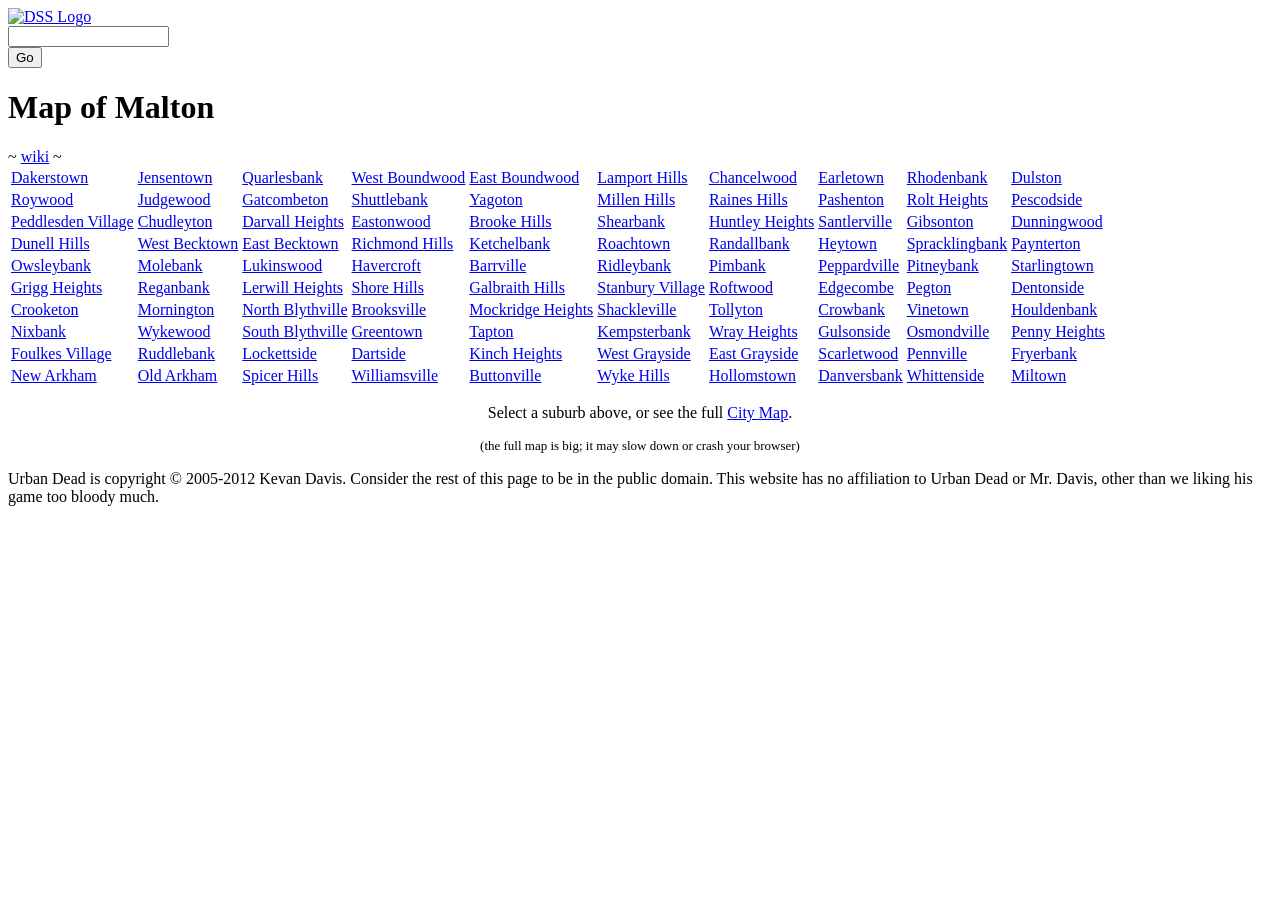
==== index.html @ 2a84614c "Create index.html" ====
<!DOCTYPE html>
<html lang="en">
<head>
  <meta charset="UTF-8">
  <title>Map of Malton</title>
  <link rel="stylesheet" href="map.css"/>
  <script src="map.js"></script>
</head>
<body onload="initialise()">

  <a href="./"><img id="logo" src="dss232.png" alt="DSS Logo"/></a>

  <div id="search">
    <form name="search" action="location/find" method="get">
      <div>
        <input type="text" name="q" maxlength="255" size="18"/><br/>
        <input type="submit" value="Go"/>
      </div>
    </form>
  </div>

  <h1>Map of Malton</h1>
  <div class="burblinks">~ <a href="https://wiki.urbandead.com/index.php/Suburb">wiki</a> ~</div>

  <table class="citymap">
    <tbody>
      <tr>
        <td><a href="Dakerstown">Dakerstown</a></td>
        <td><a href="Jensentown">Jensentown</a></td>
        <td><a href="Quarlesbank">Quarlesbank</a></td>
        <td><a href="West_Boundwood">West Boundwood</a></td>
        <td><a href="East_Boundwood">East Boundwood</a></td>
        <td><a href="Lamport_Hills">Lamport Hills</a></td>
        <td><a href="Chancelwood">Chancelwood</a></td>
        <td><a href="Earletown">Earletown</a></td>
        <td><a href="Rhodenbank">Rhodenbank</a></td>
        <td><a href="Dulston">Dulston</a></td>
      </tr>
      <tr>
        <td><a href="Roywood">Roywood</a></td>
        <td><a href="Judgewood">Judgewood</a></td>
        <td><a href="Gatcombeton">Gatcombeton</a></td>
        <td><a href="Shuttlebank">Shuttlebank</a></td>
        <td><a href="Yagoton">Yagoton</a></td>
        <td><a href="Millen_Hills">Millen Hills</a></td>
        <td><a href="Raines_Hills">Raines Hills</a></td>
        <td><a href="Pashenton">Pashenton</a></td>
        <td><a href="Rolt_Heights">Rolt Heights</a></td>
        <td><a href="Pescodside">Pescodside</a></td>
      </tr>
    <tr>
<td><a href="Peddlesden_Village">Peddlesden Village</a></td>
<td><a href="Chudleyton">Chudleyton</a></td>
<td><a href="Darvall_Heights">Darvall Heights</a></td>
<td><a href="Eastonwood">Eastonwood</a></td>
<td><a href="Brooke_Hills">Brooke Hills</a></td>
<td><a href="Shearbank">Shearbank</a></td>
<td><a href="Huntley_Heights">Huntley Heights</a></td>
<td><a href="Santlerville">Santlerville</a></td>
<td><a href="Gibsonton">Gibsonton</a></td>
<td><a href="Dunningwood">Dunningwood</a></td>
</tr>
<tr>
<td><a href="Dunell_Hills">Dunell Hills</a></td>
<td><a href="West_Becktown">West Becktown</a></td>
<td><a href="East_Becktown">East Becktown</a></td>
<td><a href="Richmond_Hills">Richmond Hills</a></td>
<td><a href="Ketchelbank">Ketchelbank</a></td>
<td><a href="Roachtown">Roachtown</a></td>
<td><a href="Randallbank">Randallbank</a></td>
<td><a href="Heytown">Heytown</a></td>
<td><a href="Spracklingbank">Spracklingbank</a></td>
<td><a href="Paynterton">Paynterton</a></td>
</tr>
<tr>
<td><a href="Owsleybank">Owsleybank</a></td>
<td><a href="Molebank">Molebank</a></td>
<td><a href="Lukinswood">Lukinswood</a></td>
<td><a href="Havercroft">Havercroft</a></td>
<td><a href="Barrville">Barrville</a></td>
<td><a href="Ridleybank">Ridleybank</a></td>
<td><a href="Pimbank">Pimbank</a></td>
<td><a href="Peppardville">Peppardville</a></td>
<td><a href="Pitneybank">Pitneybank</a></td>
<td><a href="Starlingtown">Starlingtown</a></td>
</tr>
<tr>
<td><a href="Grigg_Heights">Grigg Heights</a></td>
<td><a href="Reganbank">Reganbank</a></td>
<td><a href="Lerwill_Heights">Lerwill Heights</a></td>
<td><a href="Shore_Hills">Shore Hills</a></td>
<td><a href="Galbraith_Hills">Galbraith Hills</a></td>
<td><a href="Stanbury_Village">Stanbury Village</a></td>
<td><a href="Roftwood">Roftwood</a></td>
<td><a href="Edgecombe">Edgecombe</a></td>
<td><a href="Pegton">Pegton</a></td>
<td><a href="Dentonside">Dentonside</a></td>
</tr>
<tr>
<td><a href="Crooketon">Crooketon</a></td>
<td><a href="Mornington">Mornington</a></td>
<td><a href="North_Blythville">North Blythville</a></td>
<td><a href="Brooksville">Brooksville</a></td>
<td><a href="Mockridge_Heights">Mockridge Heights</a></td>
<td><a href="Shackleville">Shackleville</a></td>
<td><a href="Tollyton">Tollyton</a></td>
<td><a href="Crowbank">Crowbank</a></td>
<td><a href="Vinetown">Vinetown</a></td>
<td><a href="Houldenbank">Houldenbank</a></td>
</tr>
<tr>
<td><a href="Nixbank">Nixbank</a></td>
<td><a href="Wykewood">Wykewood</a></td>
<td><a href="South_Blythville">South Blythville</a></td>
<td><a href="Greentown">Greentown</a></td>
<td><a href="Tapton">Tapton</a></td>
<td><a href="Kempsterbank">Kempsterbank</a></td>
<td><a href="Wray_Heights">Wray Heights</a></td>
<td><a href="Gulsonside">Gulsonside</a></td>
<td><a href="Osmondville">Osmondville</a></td>
<td><a href="Penny_Heights">Penny Heights</a></td>
</tr>
<tr>
<td><a href="Foulkes_Village">Foulkes Village</a></td>
<td><a href="Ruddlebank">Ruddlebank</a></td>
<td><a href="Lockettside">Lockettside</a></td>
<td><a href="Dartside">Dartside</a></td>
<td><a href="Kinch_Heights">Kinch Heights</a></td>
<td><a href="West_Grayside">West Grayside</a></td>
<td><a href="East_Grayside">East Grayside</a></td>
<td><a href="Scarletwood">Scarletwood</a></td>
<td><a href="Pennville">Pennville</a></td>
<td><a href="Fryerbank">Fryerbank</a></td>
</tr>
<tr>
<td><a href="New_Arkham">New Arkham</a></td>
<td><a href="Old_Arkham">Old Arkham</a></td>
<td><a href="Spicer_Hills">Spicer Hills</a></td>
<td><a href="Williamsville">Williamsville</a></td>
<td><a href="Buttonville">Buttonville</a></td>
<td><a href="Wyke_Hills">Wyke Hills</a></td>
<td><a href="Hollomstown">Hollomstown</a></td>
<td><a href="Danversbank">Danversbank</a></td>
<td><a href="Whittenside">Whittenside</a></td>
<td><a href="Miltown">Miltown</a></td>
</tr>
    </tbody>
  </table>

  <p style="text-align: center">
    Select a suburb above, or see the full <a href="city">City Map</a>.
  </p>

  <p style="text-align: center; font-size: small">
    (the full map is big; it may slow down or crash your browser)
  </p>

  <p class="ft">
    Urban Dead is copyright &copy; 2005-2012 Kevan Davis. Consider the rest of this page to be in the public domain. This website has no affiliation to Urban Dead or Mr. Davis, other than we liking his game too bloody much.
  </p>

</body>
</html>
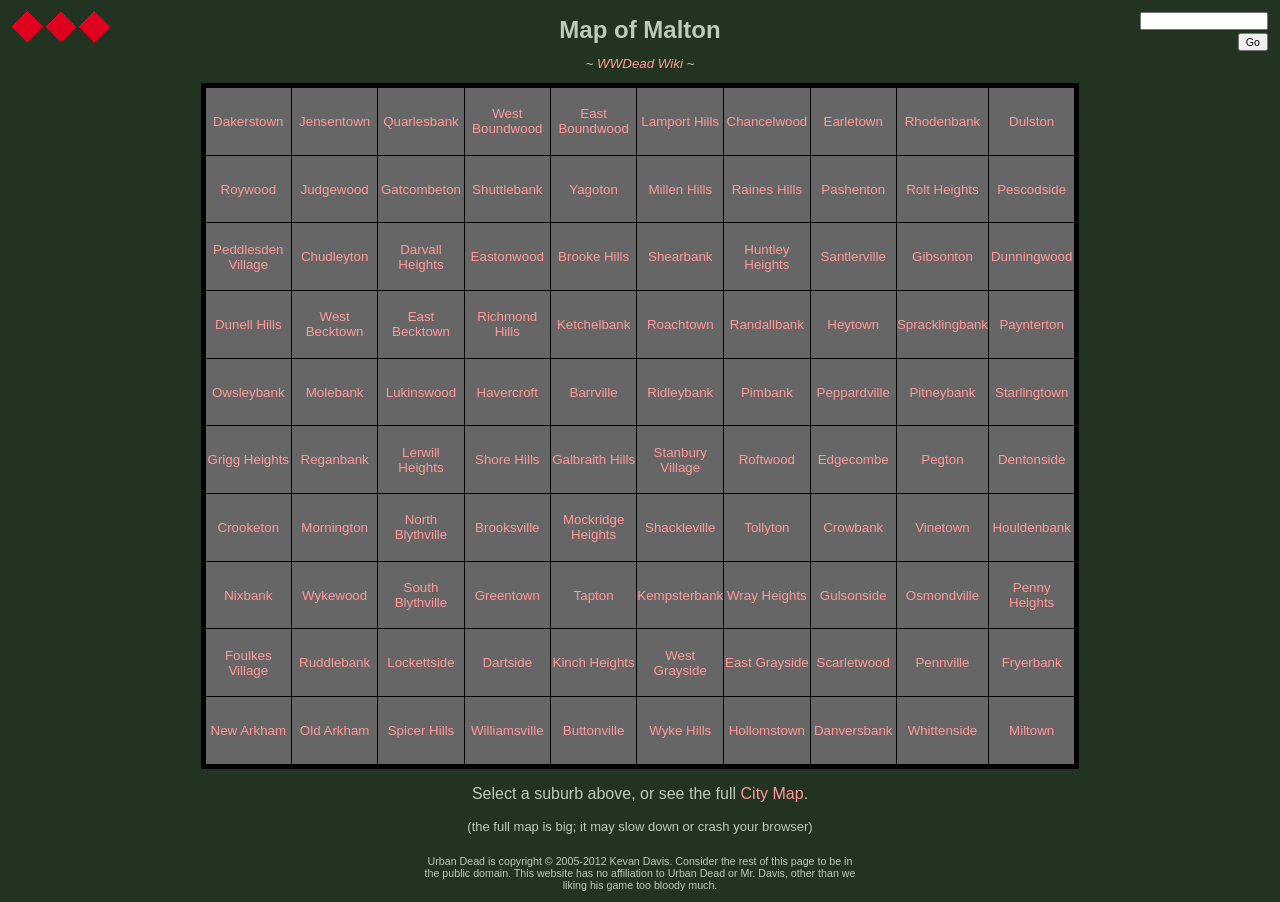
==== commit 63a185d3: "Update index.html" ====
--- a/index.html
+++ b/index.html
@@ -20,7 +20,7 @@
   </div>
 
   <h1>Map of Malton</h1>
-  <div class="burblinks">~ <a href="https://wiki.urbandead.com/index.php/Suburb">wiki</a> ~</div>
+  <div class="burblinks">~ <a href="https://wiki.wwdead.com/wiki/Map_of_Malton">WWDead Wiki</a> ~</div>
 
   <table class="citymap">
     <tbody>
--- a/map.css
+++ b/map.css
@@ -0,0 +1,266 @@
+body {
+    font-family: trebuchet ms, verdana, sans-serif;
+    background-color: #232;
+    color: #bcb;
+}
+
+img { border: none }
+a { color:#f99; text-decoration:none; }
+a:visited { color:#c99 }
+
+h1 {
+    font-size: 18pt;
+    text-align: center;
+    margin-left: 150px;
+    margin-right: 150px;
+    margin-bottom: 6pt;
+}
+
+.burblinks {
+    text-align: center;
+    font-size: 10pt;
+    font-style: italic;
+    margin: 9pt;
+}
+
+img#logo {
+    position: absolute;
+    top: 8pt;
+    left: 8pt;
+}
+
+div#search {
+    position: absolute;
+    top: 8pt;
+    right: 8pt;
+    text-align: right;
+}
+div#search input { font-size: 8pt; margin: 1pt }
+
+table.map-container {
+    border-collapse: collapse;
+    margin-left: auto;
+    margin-right: auto;
+}
+table.map-container td { text-align: center }
+
+table.citymap {
+    table-layout: fixed;
+    font-size: 10pt;
+    border-collapse: collapse;
+    border: solid thick black;
+    background-color: #666;
+    margin-left: auto;
+    margin-right: auto;
+}
+table.citymap td {
+    padding: 0;
+    border: solid thin black;
+    text-align: center;
+    vertical-align: middle;
+    width: 64pt;
+    height: 50pt;
+}
+
+table.map {
+    font-size: 8pt;
+    line-height: 9pt;
+    border-collapse: collapse;
+    border: solid thin black;
+    background: #eee url('/web/20160804071553im_/http://map.dssrzs.org/streets.png') repeat;
+}
+
+table.map td {
+    padding: 0;
+    border: dotted thin black;
+}
+
+table.map td.loc { cursor: pointer }
+
+/* suburb borders */
+table.map td.wbb { border-left: solid medium black }
+table.map td.ebb { border-right: solid medium black }
+table.map td.nbb { border-top: solid medium black }
+table.map td.sbb { border-bottom: solid medium black }
+
+/* town borders */
+table.map td.wbt { border-left: solid thick black }
+table.map td.ebt { border-right: solid thick black }
+table.map td.nbt { border-top: solid thick black }
+table.map td.sbt { border-bottom: solid thick black }
+
+/* inside borders */
+table.map td.wbi { border-left: dotted thin gray }
+table.map td.ebi { border-right: dotted thin gray }
+table.map td.nbi { border-top: dotted thin gray }
+table.map td.sbi { border-bottom: dotted thin gray }
+
+/* wall borders */
+table.map td.wbw { border-left: solid medium black }
+table.map td.ebw { border-right: solid medium black }
+table.map td.nbw { border-top: solid medium black }
+table.map td.sbw { border-bottom: solid medium black }
+
+table.map div.loc {
+    position: relative;
+    text-align: center;
+    margin: 0;
+    border-style: solid;
+    border-width: 3pt;
+    border-color: #666;
+    padding: 2pt;
+    width: 54pt;
+    height: 54pt;
+}
+
+table.map div.p {
+    border: hidden;
+    padding: 0;
+    margin: 0;
+    margin-bottom: 2pt;
+    width: auto;
+    height: auto;
+    background-color: transparent;
+    color: black;
+    font-size: 7pt;
+    text-align: left;
+}
+
+table.map div.n {
+    margin: auto;
+    padding: 1pt;
+    width: auto;
+    height: auto;
+    background-color: #ddd;
+    color: #c00;
+    border: outset 1pt #f6f6f6;
+    font-size: 8pt;
+    text-align: center;
+}
+
+table.map div.opns {
+    background-color: transparent;
+    border: none;
+    margin: 3pt;
+}
+
+table.map div.arms { background-color: #876 }
+table.map div.auto { background-color: #ccc }
+table.map div.bank { background-color: #ded }
+table.map div.bldg { background-color: #aad }
+table.map div.cath { background-color: #fff; border-color: #fff }
+table.map div.ceme { background-color: #9c9 }
+table.map div.chur { background-color: #fff }
+table.map div.cine { background-color: #ddd }
+table.map div.club { background-color: #c9c; border-color: #c9c }
+table.map div.cprk { background-color: #666; border-color: #666 }
+table.map div.fact { background-color: #aaa }
+table.map div.fire { background-color: #fdd }
+table.map div.hosp { background-color: #f99 }
+table.map div.hotl { background-color: #c94 }
+table.map div.junk { background-color: #765; border-color: #765 }
+table.map div.libr { background-color: #eee; border-color: #9c9 }
+table.map div.mall { background-color: #eef; border-color: #eef }
+table.map div.mnsn { background-color: #eee }
+table.map div.motl { background-color: #c94 }
+table.map div.monu { background-color: #666; border-color: #666 }
+table.map div.musm { background-color: #898; border-color: #9c9 }
+table.map div.ntbg { background-color: #aad; border-color: #d00 }
+table.map div.park { background-color: #9c9; border-color: #ddd }
+table.map div.pdep { background-color: #ddf }
+table.map div.psta { background-color: #aaa }
+table.map div.rsta { background-color: #888 }
+table.map div.scho { background-color: #899 }
+table.map div.stad { background-color: #9c9; border-color: #765 }
+table.map div.towr { background-color: #eee; border-color: #eee }
+table.map div.ware { background-color: #987; border-color: #987 }
+table.map div.wast { background-color: #765; border-color: #765 }
+
+table.map div.finf { background-color: #f99; border-color: #987 }
+table.map div.fsto { background-color: #999; border-color: #987 }
+table.map div.fbar { background-color: #876; border-color: #987 }
+table.map div.famy { background-color: #888; border-color: #987 }
+table.map div.fgat { background-color: #999; border-color: #666 }
+table.map div.fexy { background-color: #987; border-color: #987 }
+table.map div.ftgr { background-color: #797; border-color: #987 }
+table.map div.fvdp { background-color: #373; border-color: #987 }
+
+table.map div.zoox { background-color: #965; border-color: #965 }
+table.map div.zooe { background-color: #965; border-color: #ddd; border-style: dotted; border-width: 2pt; padding: 3pt }
+
+table.map div.high { background-color: #ff0; border-color: #bb0 }
+table.map div.high.ntbg { border-color: #d00 }
+
+p.ft {
+    font-size: 8pt;
+    text-align: center;
+    width: 41em;
+    margin-left: auto;
+    margin-right: auto;
+    margin-top: 2em;
+    clear: both;
+}
+
+h2 { font-size: 16pt; margin-top: 2em }
+table.loclist { font-size: 10pt; margin-left: auto; margin-right: auto }
+table.loclist td { vertical-align: top; padding-left: 1em; padding-right: 2em }
+
+.modes {
+    text-align: center;
+    font-size: 9pt;
+    font-weight: bold;
+    margin: 9pt 0;
+}
+
+.modes a {
+    color: #bcb;
+    background-color: #343;
+    border: outset thin #454;
+    padding: 3pt;
+    margin: 0 3pt;
+    display: inline-block;
+    min-width: 12em;
+}
+
+.modes a.pushed {
+    color: #ff0;
+    background-color: #121;
+    border: inset thin #454;
+}
+
+.select-button {
+    position: absolute;
+    top: 40pt;
+    left: 40pt;
+    width: 14pt;
+    height: 14pt;
+    font-size: 16pt;
+    line-height: 12pt;
+    font-weight: bold;
+    background-color: #ddd;
+    color: #c00;
+    border: outset 1pt #f6f6f6;
+    text-align: center;
+    vertical-align: middle;
+}
+
+/*
+     FILE ARCHIVED ON 07:15:53 Aug 04, 2016 AND RETRIEVED FROM THE
+     INTERNET ARCHIVE ON 20:32:40 Mar 02, 2026.
+     JAVASCRIPT APPENDED BY WAYBACK MACHINE, COPYRIGHT INTERNET ARCHIVE.
+
+     ALL OTHER CONTENT MAY ALSO BE PROTECTED BY COPYRIGHT (17 U.S.C.
+     SECTION 108(a)(3)).
+*/
+/*
+playback timings (ms):
+  captures_list: 0.866
+  exclusion.robots: 0.036
+  exclusion.robots.policy: 0.017
+  esindex: 0.019
+  cdx.remote: 49.278
+  LoadShardBlock: 340.53 (3)
+  PetaboxLoader3.resolve: 280.544 (4)
+  PetaboxLoader3.datanode: 301.881 (4)
+  load_resource: 716.725
+*/
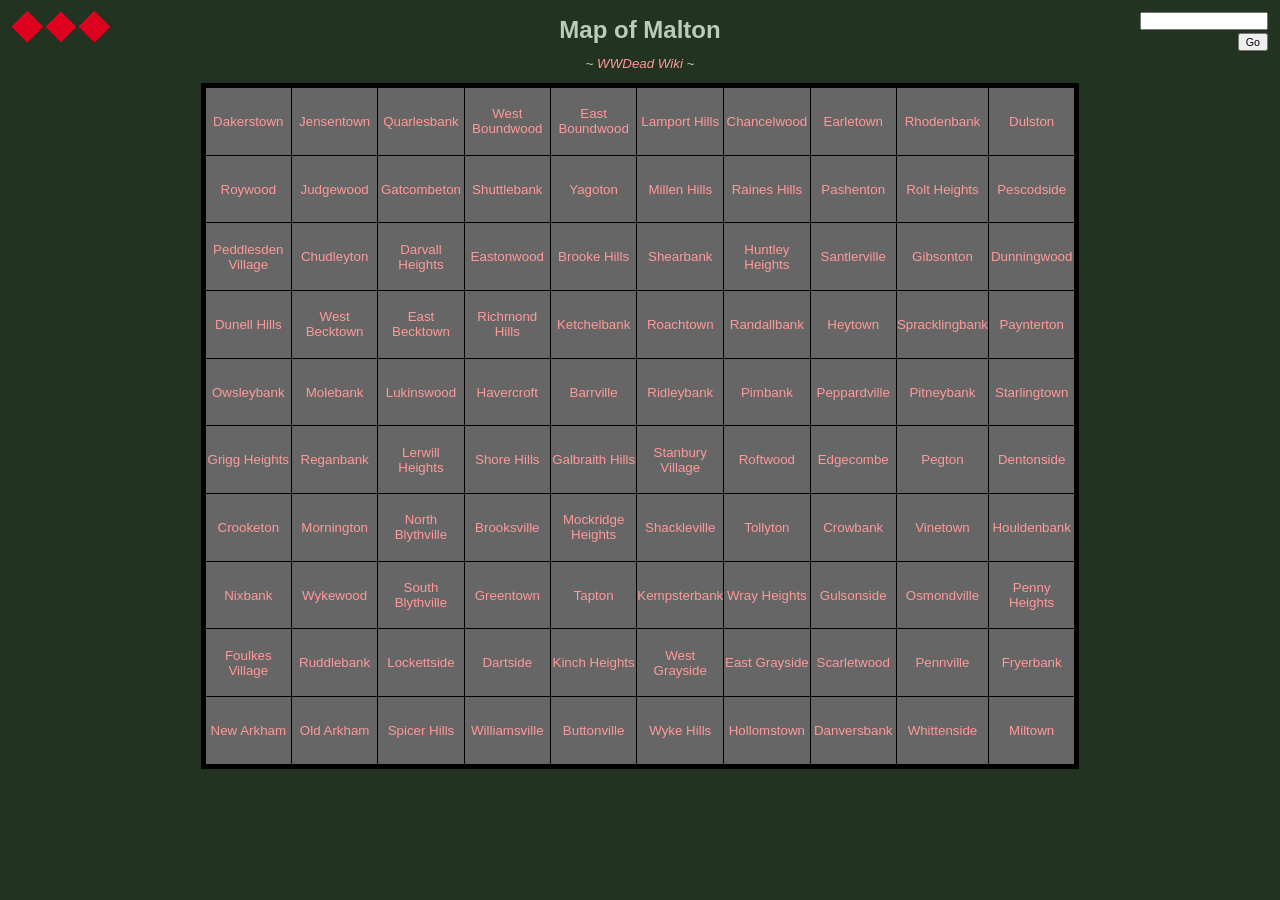
==== commit 71166007: "Update index.html" ====
--- a/index.html
+++ b/index.html
@@ -147,17 +147,5 @@
     </tbody>
   </table>
 
-  <p style="text-align: center">
-    Select a suburb above, or see the full <a href="city">City Map</a>.
-  </p>
-
-  <p style="text-align: center; font-size: small">
-    (the full map is big; it may slow down or crash your browser)
-  </p>
-
-  <p class="ft">
-    Urban Dead is copyright &copy; 2005-2012 Kevan Davis. Consider the rest of this page to be in the public domain. This website has no affiliation to Urban Dead or Mr. Davis, other than we liking his game too bloody much.
-  </p>
-
 </body>
 </html>
